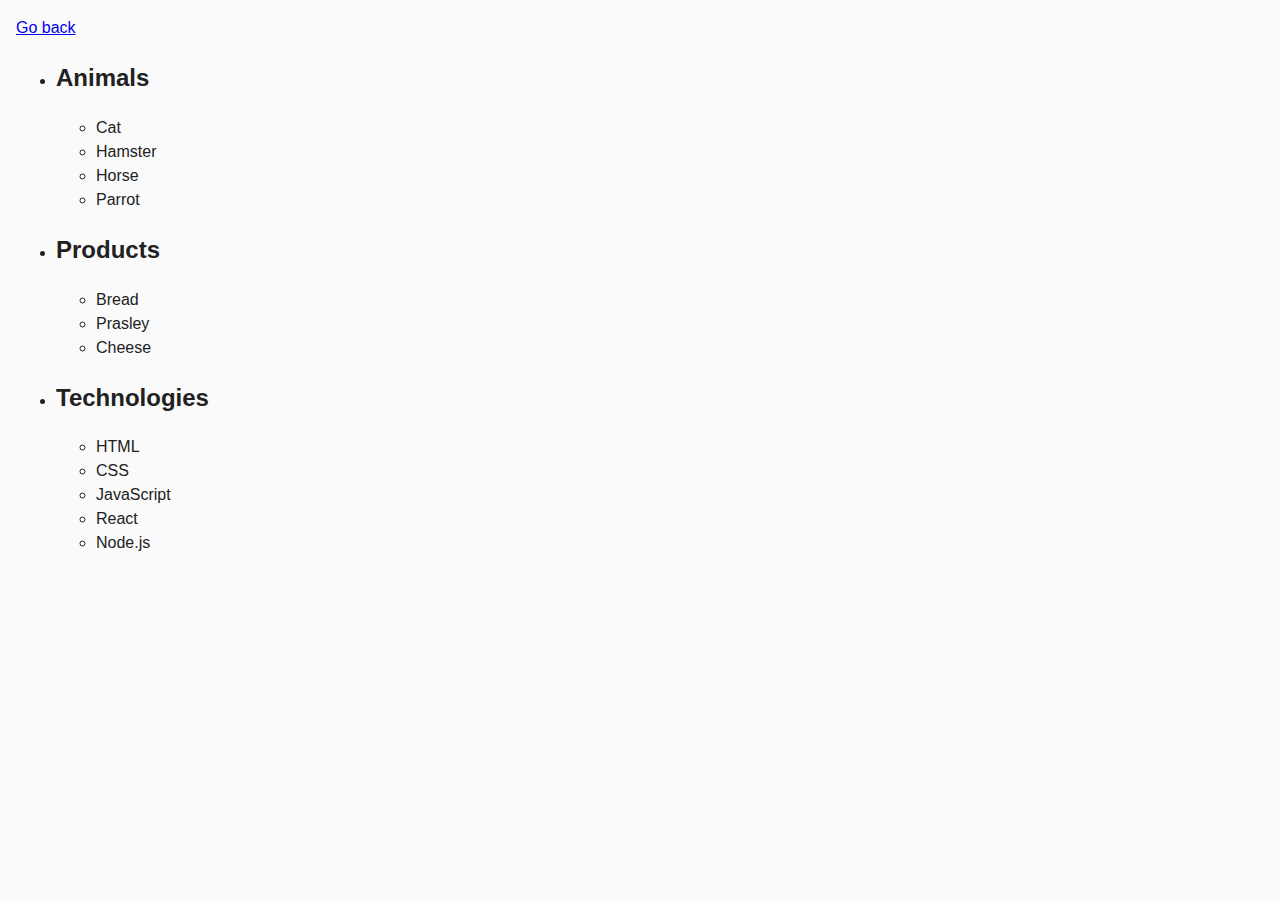
==== task-1.html @ 73e60606 "push" ====
<!DOCTYPE html>
<html lang="en">
  <head>
    <meta charset="UTF-8" />
    <meta http-equiv="X-UA-Compatible" content="IE=edge" />
    <meta name="viewport" content="width=device-width, initial-scale=1.0" />
    <title>Task 1</title>
    <link rel="stylesheet" href="./css/common.css" />
  </head>
  <body>
    <p><a href="./index.html">Go back</a></p>

    <ul id="categories">
      <li class="item">
        <h2>Animals</h2>

        <ul>
          <li>Cat</li>
          <li>Hamster</li>
          <li>Horse</li>
          <li>Parrot</li>
        </ul>
      </li>
      <li class="item">
        <h2>Products</h2>

        <ul>
          <li>Bread</li>
          <li>Prasley</li>
          <li>Cheese</li>
        </ul>
      </li>
      <li class="item">
        <h2>Technologies</h2>

        <ul>
          <li>HTML</li>
          <li>CSS</li>
          <li>JavaScript</li>
          <li>React</li>
          <li>Node.js</li>
        </ul>
      </li>
    </ul>

    <script src="./js/task-1.js" type="module"></script>
  </body>
</html>
---- css/common.css ----
* {
  box-sizing: border-box;
}

body {
  margin: 16px;
  font-family: -apple-system, BlinkMacSystemFont, 'Segoe UI', Roboto, Oxygen,
    Ubuntu, Cantarell, 'Open Sans', 'Helvetica Neue', sans-serif;
  -webkit-font-smoothing: antialiased;
  -moz-osx-font-smoothing: grayscale;
  background-color: #fafafa;
  color: #212121;
  line-height: 1.5;
}
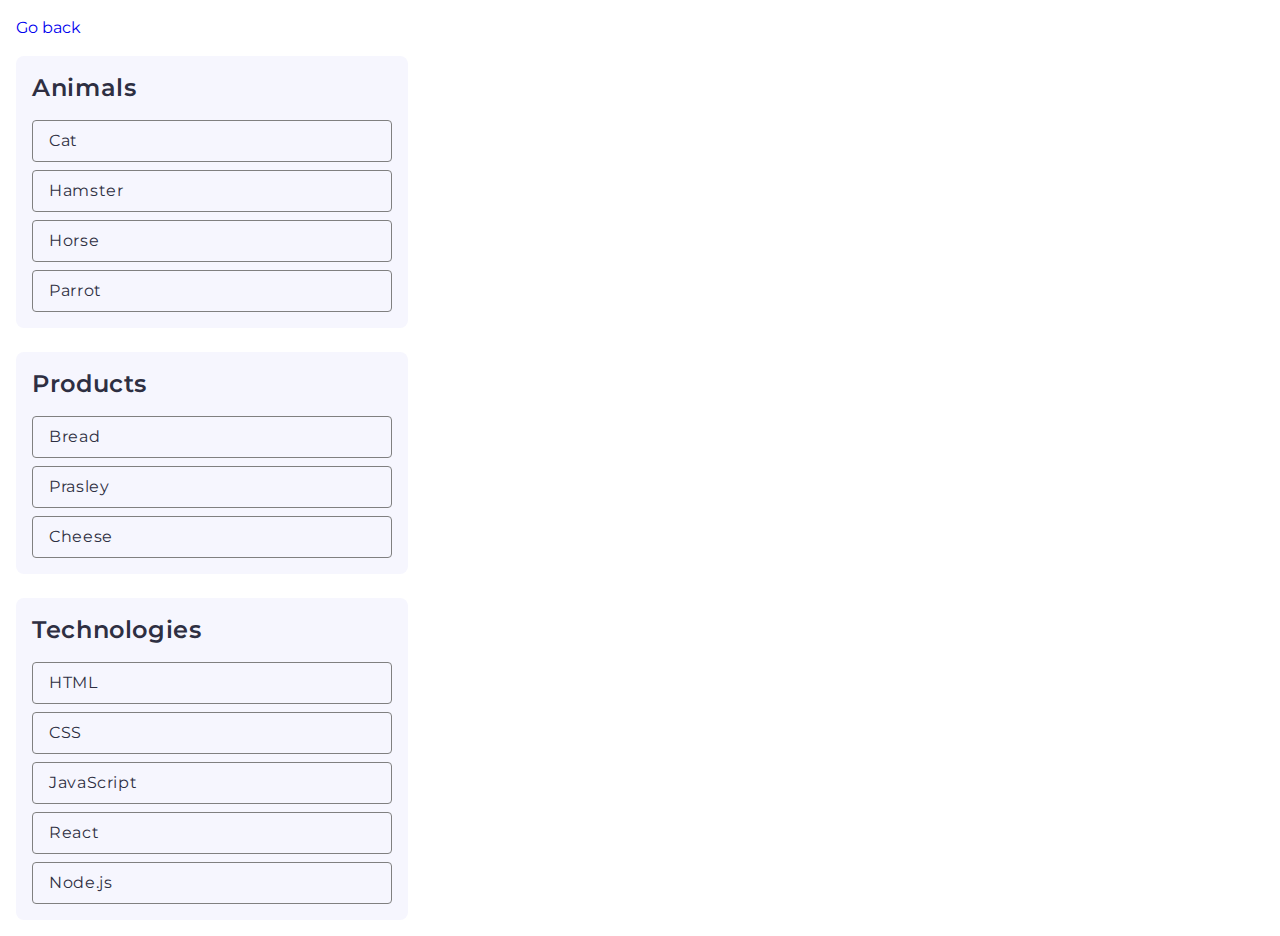
==== commit b3643e11: "add" ====
--- a/task-1.html
+++ b/task-1.html
@@ -6,15 +6,19 @@
     <meta name="viewport" content="width=device-width, initial-scale=1.0" />
     <title>Task 1</title>
     <link rel="stylesheet" href="./css/common.css" />
+    <link rel="stylesheet" href="./css/task-1.css">
+    <link rel="preconnect" href="https://fonts.googleapis.com">
+<link rel="preconnect" href="https://fonts.gstatic.com" crossorigin>
+<link href="https://fonts.googleapis.com/css2?family=Montserrat:wght@100..900&display=swap" rel="stylesheet">
   </head>
   <body>
     <p><a href="./index.html">Go back</a></p>
 
-    <ul id="categories">
+    <ul id="categories" class="categories-list">
       <li class="item">
-        <h2>Animals</h2>
+        <h2 class="categories-title">Animals</h2>
 
-        <ul>
+        <ul class="categories-item-list">
           <li>Cat</li>
           <li>Hamster</li>
           <li>Horse</li>
@@ -22,18 +26,18 @@
         </ul>
       </li>
       <li class="item">
-        <h2>Products</h2>
+        <h2 class="categories-title">Products</h2>
 
-        <ul>
+        <ul class="categories-item-list">
           <li>Bread</li>
           <li>Prasley</li>
           <li>Cheese</li>
         </ul>
       </li>
       <li class="item">
-        <h2>Technologies</h2>
+        <h2 class="categories-title">Technologies</h2>
 
-        <ul>
+        <ul class="categories-item-list">
           <li>HTML</li>
           <li>CSS</li>
           <li>JavaScript</li>
--- a/css/common.css
+++ b/css/common.css
@@ -5,10 +5,45 @@
 body {
   margin: 16px;
   font-family: -apple-system, BlinkMacSystemFont, 'Segoe UI', Roboto, Oxygen,
-    Ubuntu, Cantarell, 'Open Sans', 'Helvetica Neue', sans-serif;
+    Ubuntu, Cantarell, 'Open Sans', 'Helvetica Neue', "Montserrat", sans-serif;
   -webkit-font-smoothing: antialiased;
   -moz-osx-font-smoothing: grayscale;
-  background-color: #fafafa;
-  color: #212121;
+  color: #2e2f42;
   line-height: 1.5;
+  background-color  : #fff;
 }
+
+ul {
+  list-style: none;
+  padding: 0;
+}
+
+h2 {
+  margin:  0;
+}
+
+img {
+  display: block;
+  max-width: 100%;
+  object-fit: cover   ;
+}
+
+a {
+  font-style: normal;
+  text-decoration: none;
+}
+
+button {
+    
+    font-family: inherit;
+background: #4e75ff;
+font-weight: 500;
+font-size: 16px;
+color: #fff;
+border: none;
+border-radius: 8px;
+padding: 8px 16px;
+}
+button:hover, button:focus {
+    background-color: #6c8cff;
+}--- a/css/task-1.css
+++ b/css/task-1.css
@@ -0,0 +1,39 @@
+.categories-list {
+    display: flex;
+    flex-direction: column;
+    gap: 24px;
+    
+}
+.item {
+    background-color:  #f6f6fe;
+    padding: 16px;
+    color: #2e2f42;
+    border-radius: 8px;
+    width: 392px;
+    font-family: "Montserrat", sans-serif;
+    letter-spacing: 0.04em;
+}
+.categories-title {
+
+    font-weight: 600;
+    font-size: 24px;
+    line-height: 1.33;
+    margin-bottom: 16px;
+    
+}
+.categories-item-list {
+    display: flex;
+    flex-direction: column;
+    gap: 8px;
+}
+
+.categories-item-list > li {
+    font-weight: 400;
+    font-size: 16px;
+    line-height: 1.5;
+    border: 1px solid #808080;
+    border-radius: 4px;
+    padding: 8px 16px;
+}
+
+
